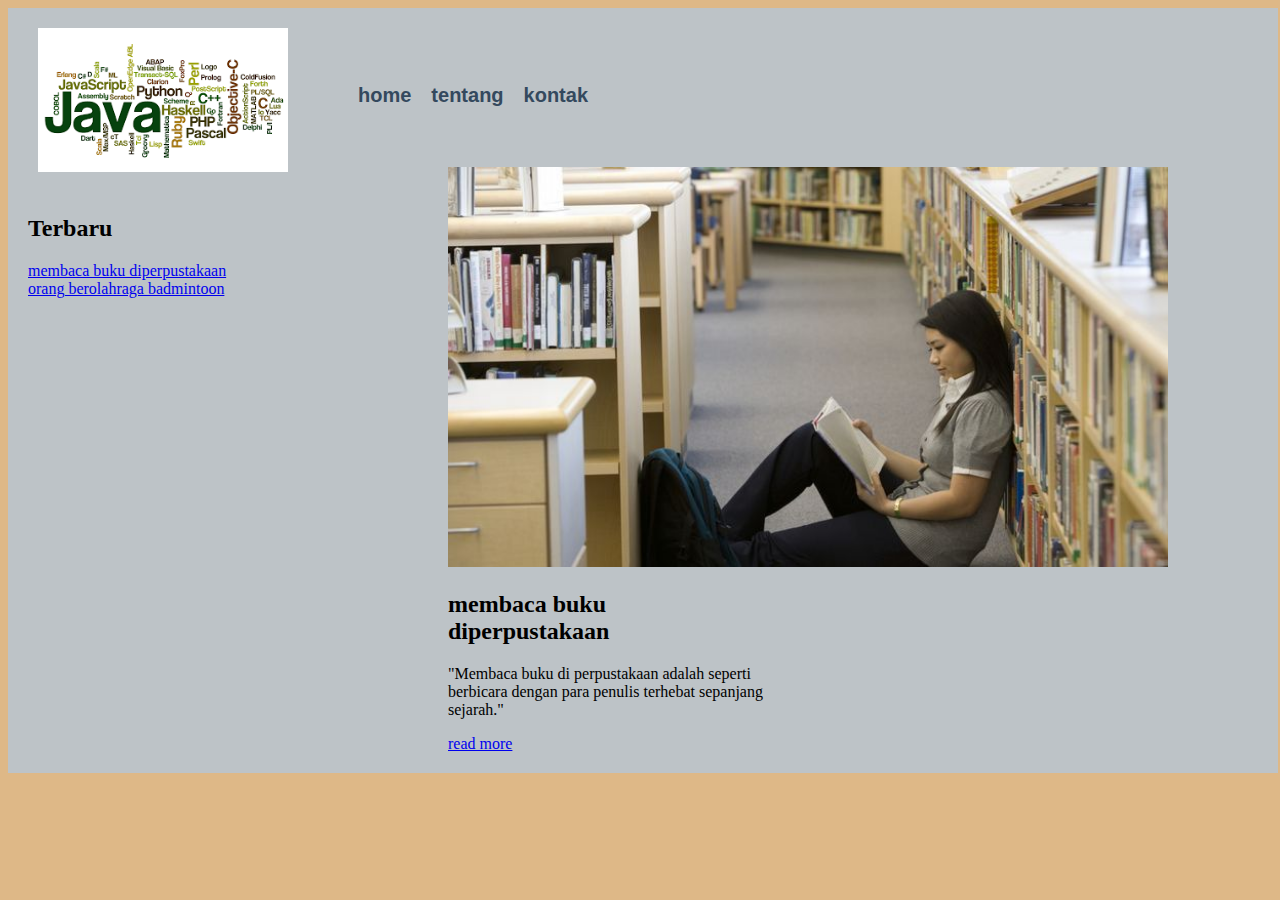
==== hello.html/index.html @ bd2bac50 "membuat artikel blog single" ====
<!DOCTYPE html>
<html lang="en">
<head>
    <meta charset="UTF-8">
    <meta name="viewport" content="width=device-width, initial-scale=1.0">
    <title> wrapper dan container</title>
    <link rel="stylesheet" href="asset/style.css">
</head>
<body> 
    <div id="header" class="wrapper">
        <div class="container">
            <div id="logo">
                <img src="asset/img/logo.png" alt="logo">
            </div>

            <div id="menu">
                <ul>
                    <li><a href="index.html">home</a></li>
                    <li><a href="tentang.html">tentang</a></li>
                    <li><a href="kontak.html">kontak</a></li>
                </ul>

                <div class="clear"></div>
            </div>
            <div class="blog-single">
                <div class="image-box">
                    <img src="asset/img/mambaca.jpg" alt="membaca">

                </div>
                <div class="text-box">
                    <h2>membaca buku diperpustakaan</h2>
                    <p>
                        "Membaca buku di perpustakaan adalah seperti berbicara dengan para penulis terhebat sepanjang sejarah."
                    </p>
                    <a href="#">read more</a>
                </div>
            </div>
        </div>
    </div>
    <div class="wrapper">
        <div class="container">
            <div class="sidebar">
                <div class="recent-article">
                    <h2>Terbaru</h2>
                    <ul>
                        <li><a href="#">membaca buku diperpustakaan</a></li>
                        <li><a href="#">orang berolahraga badmintoon</a></li>
                    </ul>
                </div>
            </div>
            <div class="content">
            </div>
            <div class="clear"></div>
        </div>
    </div>
</body>
</html>
---- hello.html/asset/style.css ----
body {
    background-color: burlywood;
}
.wrapper {

}
.container {
    width: 1250px;
    margin: auto;
    padding-right: 10px;
    padding-left: 10px;

    background-color: #bdc3c7;
}
.sidebar {
    width: 400px;
    height: 550px;
    float: left;
}
.content {
    width: 800px;
    float:right ;
}
.clear {
    clear: both;
}
#logo {
    float: left;
    width: 200px;
    height: auto;
    padding: 20px;
}
#logo img {
    max-width: 250px;
    height: auto;
}
#menu {
    padding-top: 60px;
    padding-bottom: 60px;
    float: right;
    width: 960px;
}
#menu li {
    float: left;
    list-style: none;
    margin-left: 10px;
    margin-right: 10px;
}
#menu li a {
    font-family: Verdana, Geneva, Tahoma, sans-serif;
    color: #34495e;
    font-size: 20px;
    font-weight: bold;
    text-decoration: none;
}
.blog-single{
    float: right;
    max-width: 320px;
    margin-right: 500px;
    margin-left: 10px;
    margin-bottom: 20px;
}
.blog-single img {
    width: 720px;
    height: 400px;
    object-fit: cover;
}
.recent-article {
    padding-left: 10px;
    padding-right: 10px;
}
.recent-article ul {
    padding:0;
    margin: 0;
    list-style: none;
}
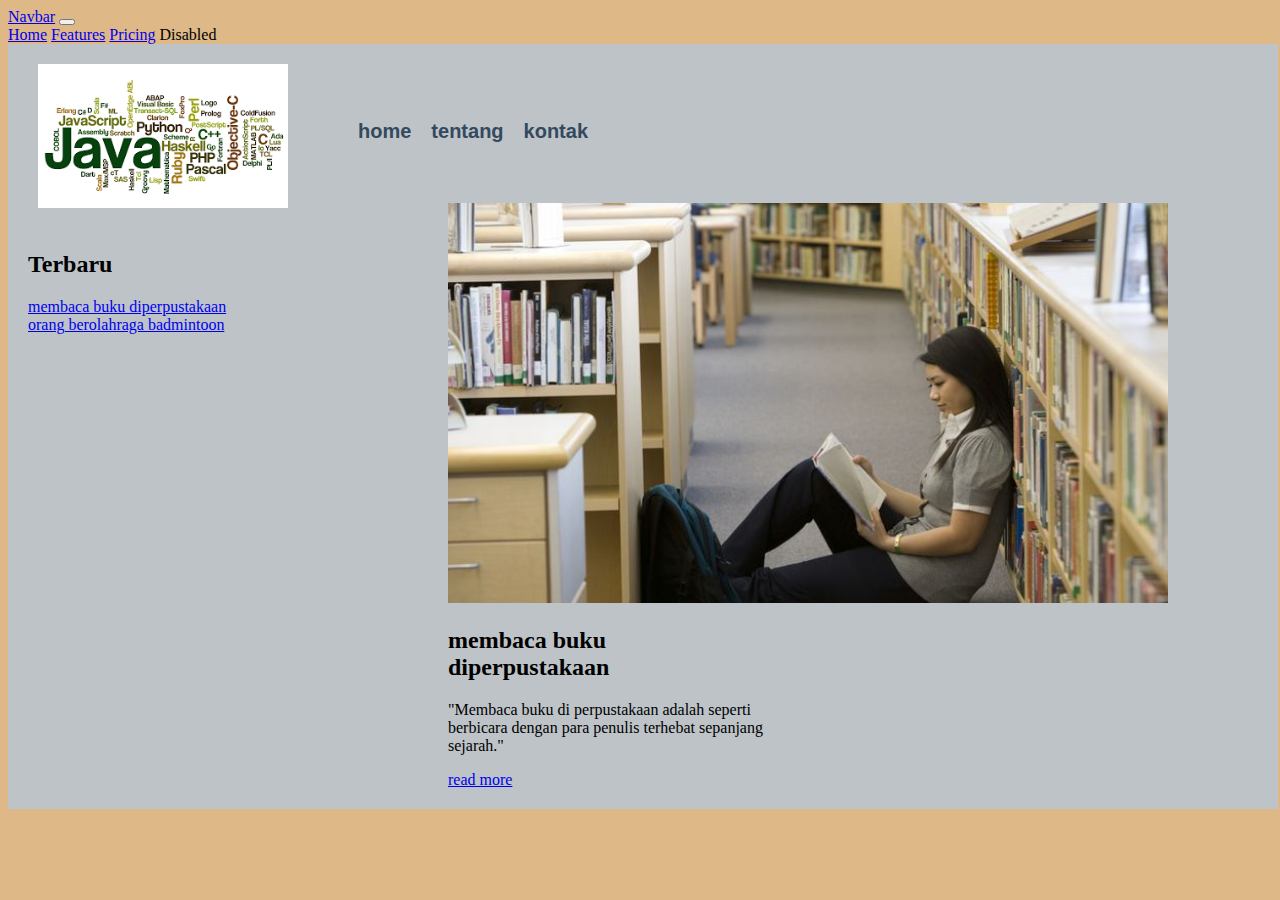
==== commit a7c7a92b: "menambahakan novbar" ====
--- a/hello.html/index.html
+++ b/hello.html/index.html
@@ -5,8 +5,26 @@
     <meta name="viewport" content="width=device-width, initial-scale=1.0">
     <title> wrapper dan container</title>
     <link rel="stylesheet" href="asset/style.css">
+    <link href="https://cdn.jsdelivr.net/npm/bootstrap@5.3.2/dist/css/bootstrap.min.css" rel="stylesheet" integrity="sha384-T3c6CoIi6uLrA9TneNEoa7RxnatzjcDSCmG1MXxSR1GAsXEV/Dwwykc2MPK8M2HN" crossorigin="anonymous">
+    <script src="https://cdn.jsdelivr.net/npm/bootstrap@5.3.2/dist/js/bootstrap.bundle.min.js" integrity="sha384-C6RzsynM9kWDrMNeT87bh95OGNyZPhcTNXj1NW7RuBCsyN/o0jlpcV8Qyq46cDfL" crossorigin="anonymous"></script>
 </head>
 <body> 
+    <nav class="navbar navbar-expand-lg bg-body-tertiary">
+        <div class="container-fluid">
+          <a class="navbar-brand" href="#">Navbar</a>
+          <button class="navbar-toggler" type="button" data-bs-toggle="collapse" data-bs-target="#navbarNavAltMarkup" aria-controls="navbarNavAltMarkup" aria-expanded="false" aria-label="Toggle navigation">
+            <span class="navbar-toggler-icon"></span>
+          </button>
+          <div class="collapse navbar-collapse" id="navbarNavAltMarkup">
+            <div class="navbar-nav">
+              <a class="nav-link active" aria-current="page" href="#">Home</a>
+              <a class="nav-link" href="#">Features</a>
+              <a class="nav-link" href="#">Pricing</a>
+              <a class="nav-link disabled" aria-disabled="true">Disabled</a>
+            </div>
+          </div>
+        </div>
+    </nav>
     <div id="header" class="wrapper">
         <div class="container">
             <div id="logo">
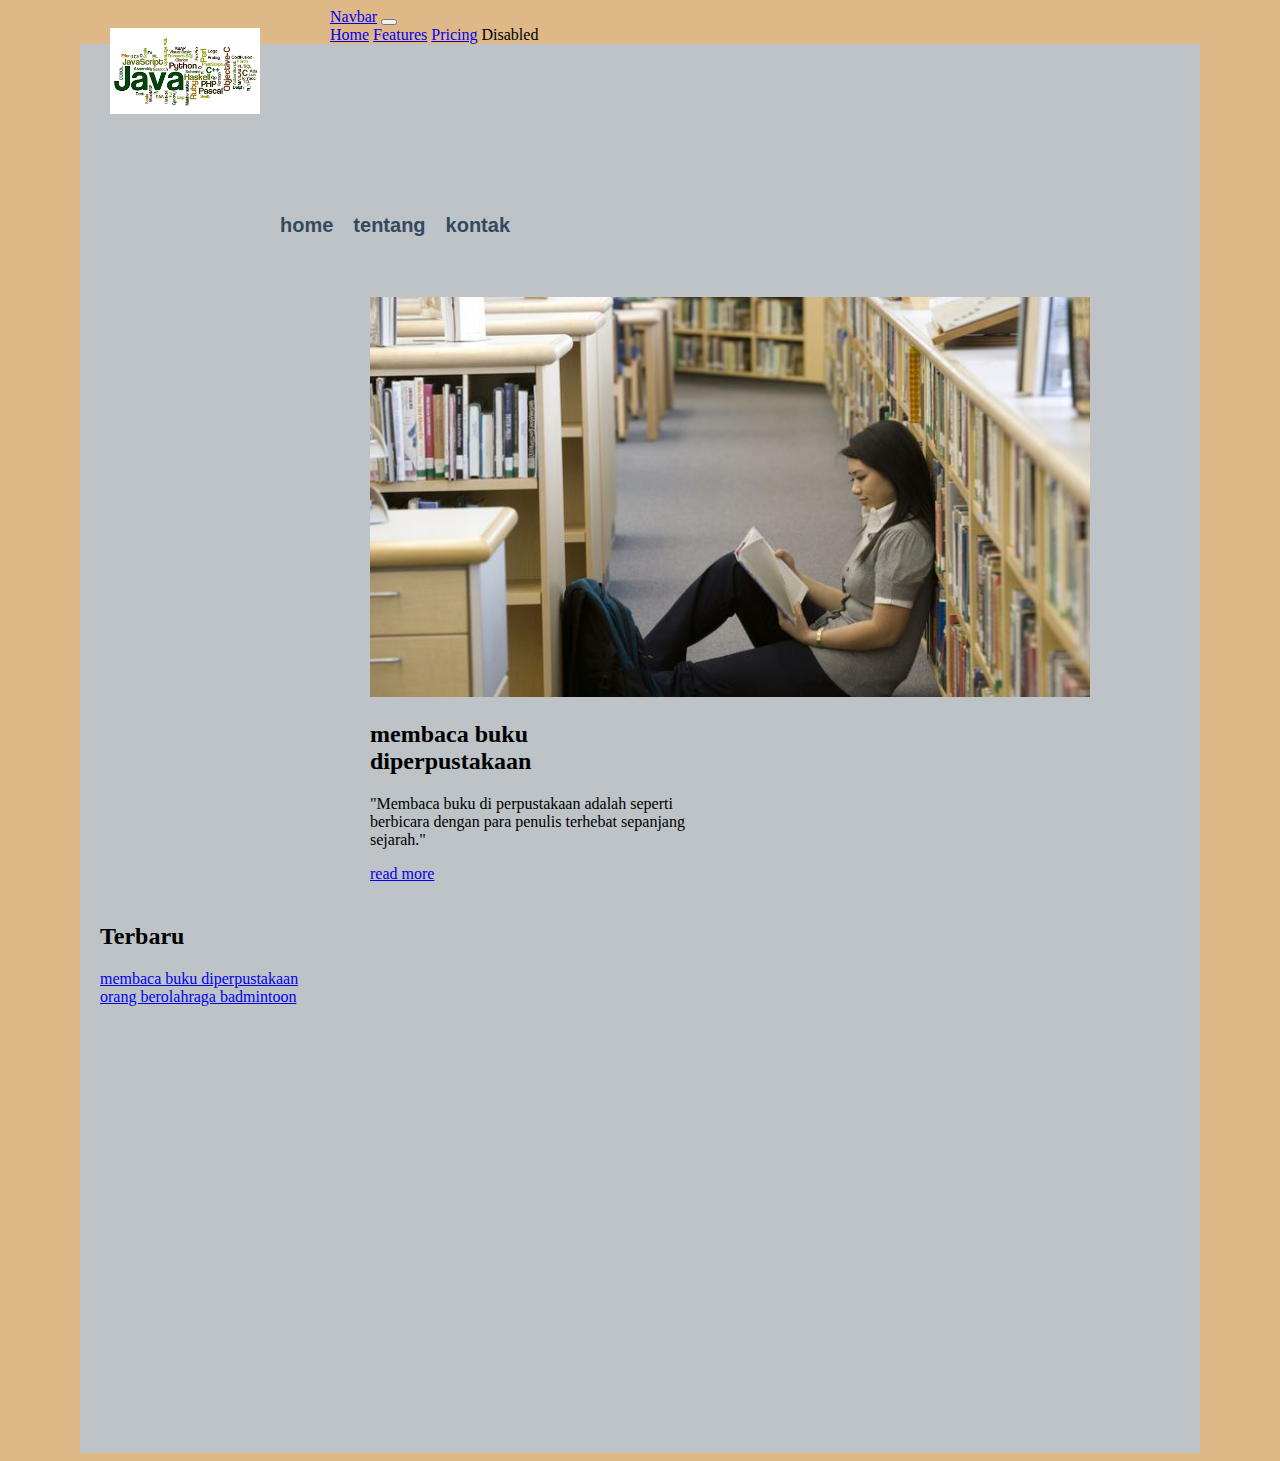
==== commit 7abb0607: "update menu novbar" ====
--- a/hello.html/index.html
+++ b/hello.html/index.html
@@ -8,23 +8,7 @@
     <link href="https://cdn.jsdelivr.net/npm/bootstrap@5.3.2/dist/css/bootstrap.min.css" rel="stylesheet" integrity="sha384-T3c6CoIi6uLrA9TneNEoa7RxnatzjcDSCmG1MXxSR1GAsXEV/Dwwykc2MPK8M2HN" crossorigin="anonymous">
     <script src="https://cdn.jsdelivr.net/npm/bootstrap@5.3.2/dist/js/bootstrap.bundle.min.js" integrity="sha384-C6RzsynM9kWDrMNeT87bh95OGNyZPhcTNXj1NW7RuBCsyN/o0jlpcV8Qyq46cDfL" crossorigin="anonymous"></script>
 </head>
-<body> 
-    <nav class="navbar navbar-expand-lg bg-body-tertiary">
-        <div class="container-fluid">
-          <a class="navbar-brand" href="#">Navbar</a>
-          <button class="navbar-toggler" type="button" data-bs-toggle="collapse" data-bs-target="#navbarNavAltMarkup" aria-controls="navbarNavAltMarkup" aria-expanded="false" aria-label="Toggle navigation">
-            <span class="navbar-toggler-icon"></span>
-          </button>
-          <div class="collapse navbar-collapse" id="navbarNavAltMarkup">
-            <div class="navbar-nav">
-              <a class="nav-link active" aria-current="page" href="#">Home</a>
-              <a class="nav-link" href="#">Features</a>
-              <a class="nav-link" href="#">Pricing</a>
-              <a class="nav-link disabled" aria-disabled="true">Disabled</a>
-            </div>
-          </div>
-        </div>
-    </nav>
+<body>
     <div id="header" class="wrapper">
         <div class="container">
             <div id="logo">
@@ -54,7 +38,24 @@
                 </div>
             </div>
         </div>
-    </div>
+    </div> 
+    <nav class="navbar navbar-expand-lg bg-body-tertiary">
+        <div class="container-fluid">
+          <a class="navbar-brand" href="#">Navbar</a>
+          <button class="navbar-toggler" type="button" data-bs-toggle="collapse" data-bs-target="#navbarNavAltMarkup" aria-controls="navbarNavAltMarkup" aria-expanded="false" aria-label="Toggle navigation">
+            <span class="navbar-toggler-icon"></span>
+          </button>
+          <div class="collapse navbar-collapse" id="navbarNavAltMarkup">
+            <div class="navbar-nav">
+              <a class="nav-link active" aria-current="page" href="#">Home</a>
+              <a class="nav-link" href="#">Features</a>
+              <a class="nav-link" href="#">Pricing</a>
+              <a class="nav-link disabled" aria-disabled="true">Disabled</a>
+            </div>
+          </div>
+        </div>
+    </nav>
+
     <div class="wrapper">
         <div class="container">
             <div class="sidebar">
--- a/hello.html/asset/style.css
+++ b/hello.html/asset/style.css
@@ -5,7 +5,7 @@
 
 }
 .container {
-    width: 1250px;
+    width: 1100px;
     margin: auto;
     padding-right: 10px;
     padding-left: 10px;
@@ -31,7 +31,7 @@
     padding: 20px;
 }
 #logo img {
-    max-width: 250px;
+    max-width: 150px;
     height: auto;
 }
 #menu {
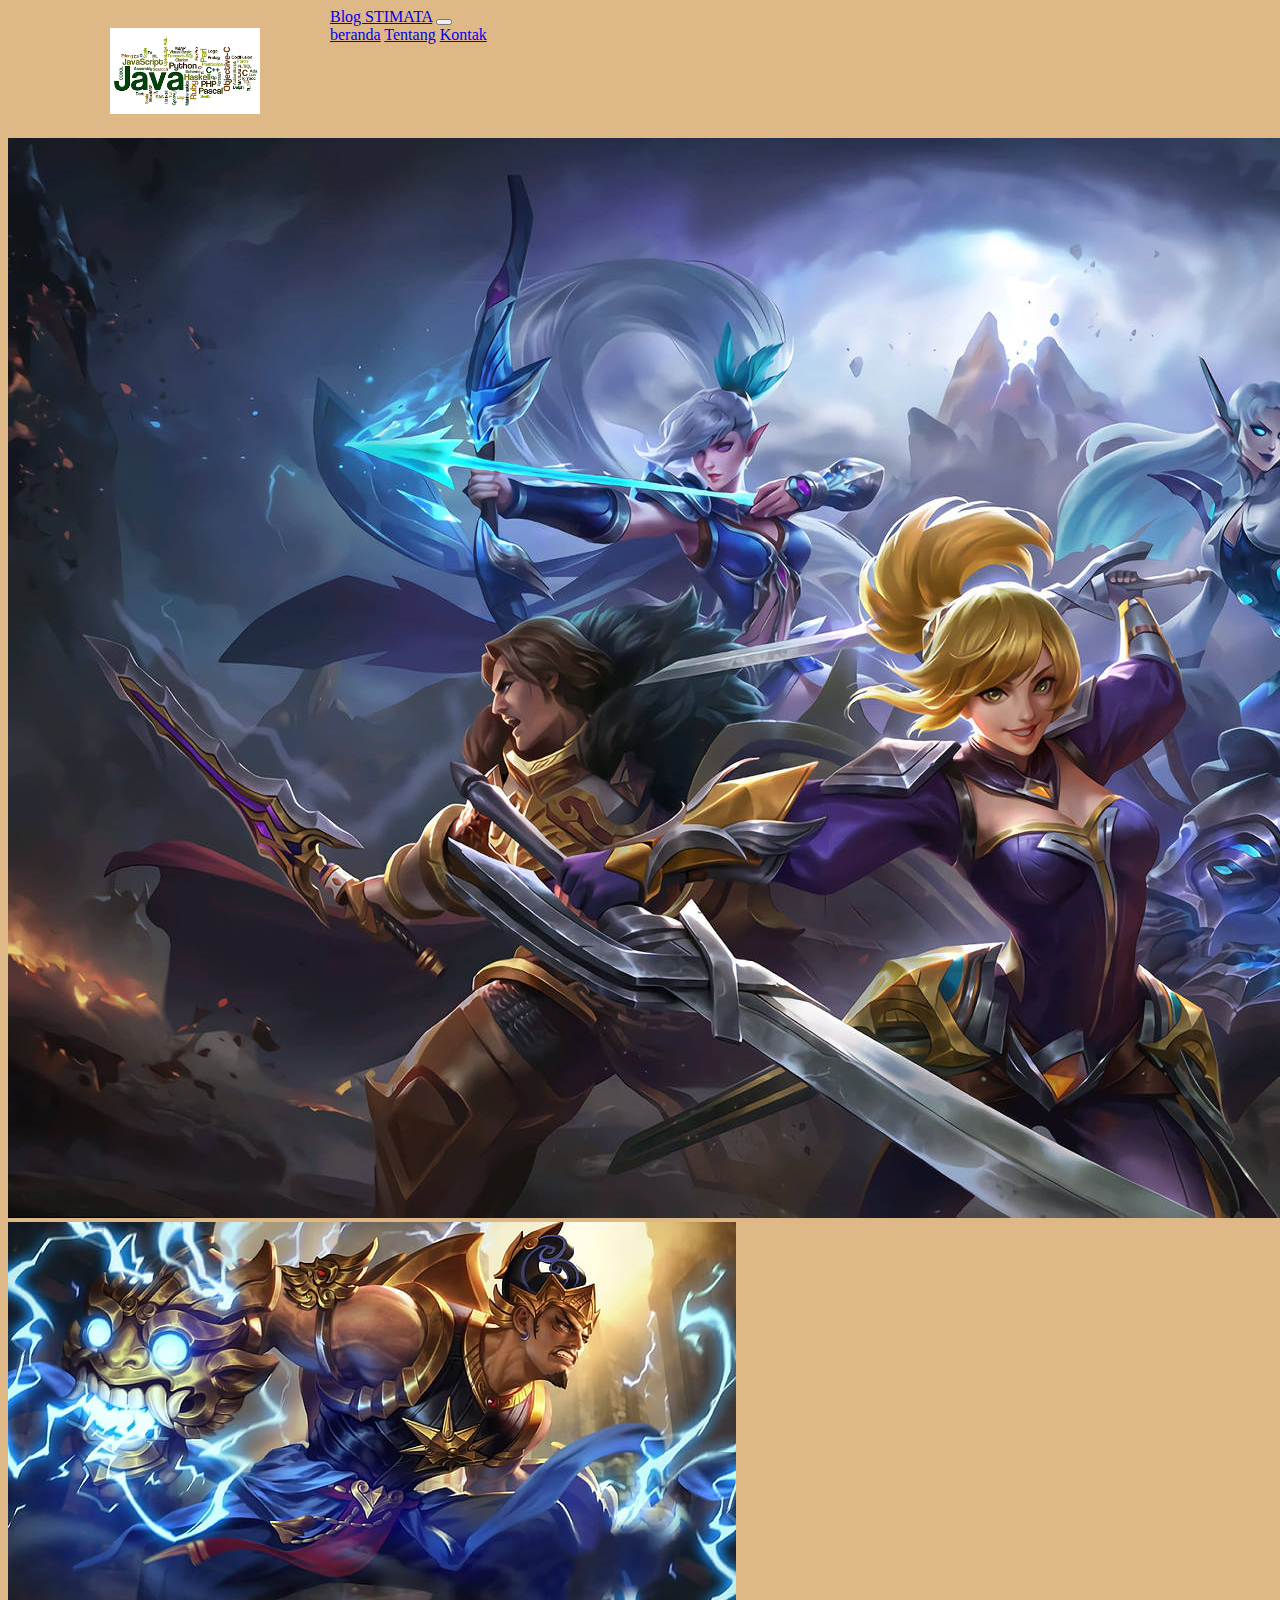
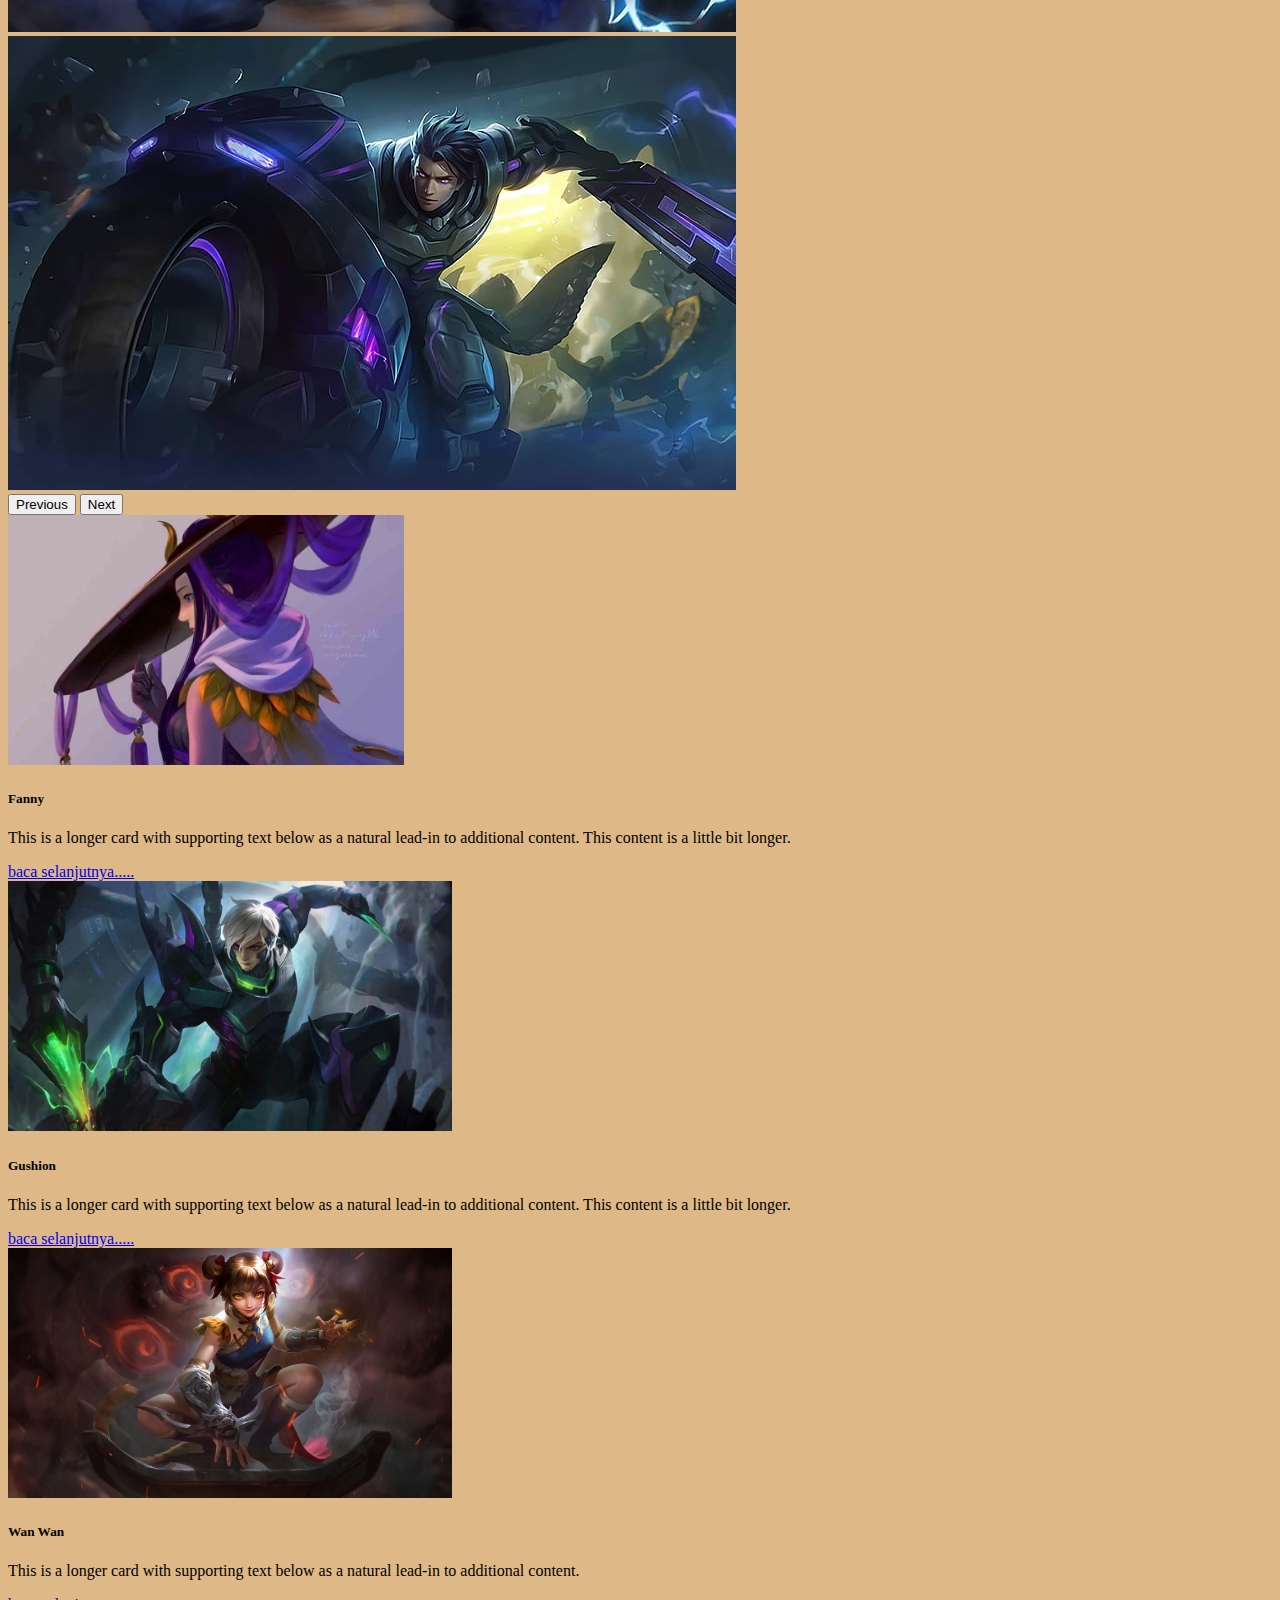
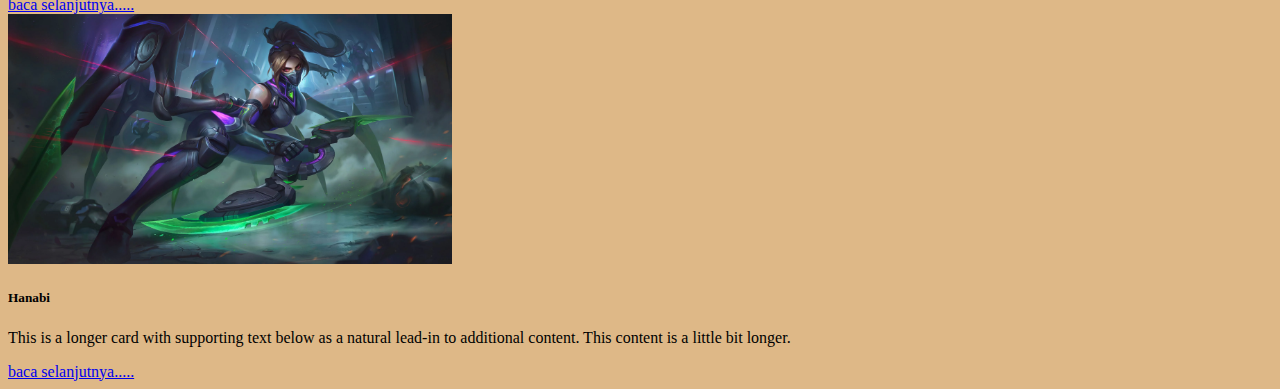
==== commit 6bccdd6b: "tambah corusel and card" ====
--- a/hello.html/index.html
+++ b/hello.html/index.html
@@ -15,7 +15,7 @@
                 <img src="asset/img/logo.png" alt="logo">
             </div>
 
-            <div id="menu">
+            <!-- <div id="menu">
                 <ul>
                     <li><a href="index.html">home</a></li>
                     <li><a href="tentang.html">tentang</a></li>
@@ -36,27 +36,95 @@
                     </p>
                     <a href="#">read more</a>
                 </div>
-            </div>
+            </div> -->
         </div>
     </div> 
     <nav class="navbar navbar-expand-lg bg-body-tertiary">
         <div class="container-fluid">
-          <a class="navbar-brand" href="#">Navbar</a>
+          <a class="navbar-brand" href="#">Blog STIMATA</a>
           <button class="navbar-toggler" type="button" data-bs-toggle="collapse" data-bs-target="#navbarNavAltMarkup" aria-controls="navbarNavAltMarkup" aria-expanded="false" aria-label="Toggle navigation">
             <span class="navbar-toggler-icon"></span>
           </button>
           <div class="collapse navbar-collapse" id="navbarNavAltMarkup">
             <div class="navbar-nav">
-              <a class="nav-link active" aria-current="page" href="#">Home</a>
-              <a class="nav-link" href="#">Features</a>
-              <a class="nav-link" href="#">Pricing</a>
-              <a class="nav-link disabled" aria-disabled="true">Disabled</a>
+              <a class="nav-link active" aria-current="page" href="index.html">beranda</a>
+              <a class="nav-link" href="tentang.html">Tentang</a>
+              <a class="nav-link" href="kontak.html">Kontak</a>
             </div>
           </div>
         </div>
     </nav>
 
-    <div class="wrapper">
+    <div id="carouselExample" class="carousel slide">
+        <div class="carousel-inner">
+          <div class="carousel-item active">
+            <img src="asset/img/gambar4.jpg" class="d-block w-100" alt="...">
+          </div>
+          <div class="carousel-item">
+            <img src="asset/img/gambar 5.jpg" class="d-block w-100" alt="...">
+          </div>
+          <div class="carousel-item">
+            <img src="asset/img/gambar6.jpg" class="d-block w-100" alt="...">
+          </div>
+        </div>
+        <button class="carousel-control-prev" type="button" data-bs-target="#carouselExample" data-bs-slide="prev">
+          <span class="carousel-control-prev-icon" aria-hidden="true"></span>
+          <span class="visually-hidden">Previous</span>
+        </button>
+        <button class="carousel-control-next" type="button" data-bs-target="#carouselExample" data-bs-slide="next">
+          <span class="carousel-control-next-icon" aria-hidden="true"></span>
+          <span class="visually-hidden">Next</span>
+        </button>
+    </div>
+    <div class="mt-5">
+
+    </div>
+    <div class="row row-cols-1 row-cols-md-3 g-4">
+        <div class="col">
+          <div class="card">
+            <img src="asset/img/Fanny.jpg" class="card-img-top" alt="fanny" height="250">
+            <div class="card-body">
+              <h5 class="card-title">Fanny</h5>
+              <p class="card-text">This is a longer card with supporting text below as a natural lead-in to additional content. 
+                This content is a little bit longer.</p>
+                <a href="#">baca selanjutnya.....</a>
+            </div>
+          </div>
+        </div>
+        <div class="col">
+          <div class="card">
+            <img src="asset/img/gambar7.jpg" class="card-img-top" alt="gushion" height="250">
+            <div class="card-body">
+              <h5 class="card-title">Gushion</h5>
+              <p class="card-text">This is a longer card with supporting text below as a natural lead-in to additional content. 
+                This content is a little bit longer.</p>
+                <a href="#">baca selanjutnya.....</a>
+            </div>
+          </div>
+        </div>
+        <div class="col">
+          <div class="card">
+            <img src="asset/img/gambar9" class="card-img-top" alt="wan wan" height="250">
+            <div class="card-body">
+              <h5 class="card-title">Wan Wan</h5>
+              <p class="card-text">This is a longer card with supporting text below as a natural lead-in to additional content.</p>
+              <a href="#">baca selanjutnya.....</a>
+            </div>
+          </div>
+        </div>
+        <div class="col">
+          <div class="card">
+            <img src="asset/img/gambar8" class="card-img-top" alt="hanabi" height="250">
+            <div class="card-body">
+              <h5 class="card-title">Hanabi</h5>
+              <p class="card-text">This is a longer card with supporting text below as a natural lead-in to additional content. 
+                This content is a little bit longer.</p>
+                <a href="#">baca selanjutnya.....</a>
+            </div>
+          </div>
+        </div>
+      </div>
+    <!-- <div class="wrapper">
         <div class="container">
             <div class="sidebar">
                 <div class="recent-article">
@@ -71,6 +139,6 @@
             </div>
             <div class="clear"></div>
         </div>
-    </div>
+    </div> -->
 </body>
 </html>--- a/hello.html/asset/style.css
+++ b/hello.html/asset/style.css
@@ -10,7 +10,7 @@
     padding-right: 10px;
     padding-left: 10px;
 
-    background-color: #bdc3c7;
+    background-color:white;
 }
 .sidebar {
     width: 400px;
@@ -48,7 +48,7 @@
 }
 #menu li a {
     font-family: Verdana, Geneva, Tahoma, sans-serif;
-    color: #34495e;
+    color: #f6f7f8;
     font-size: 20px;
     font-weight: bold;
     text-decoration: none;
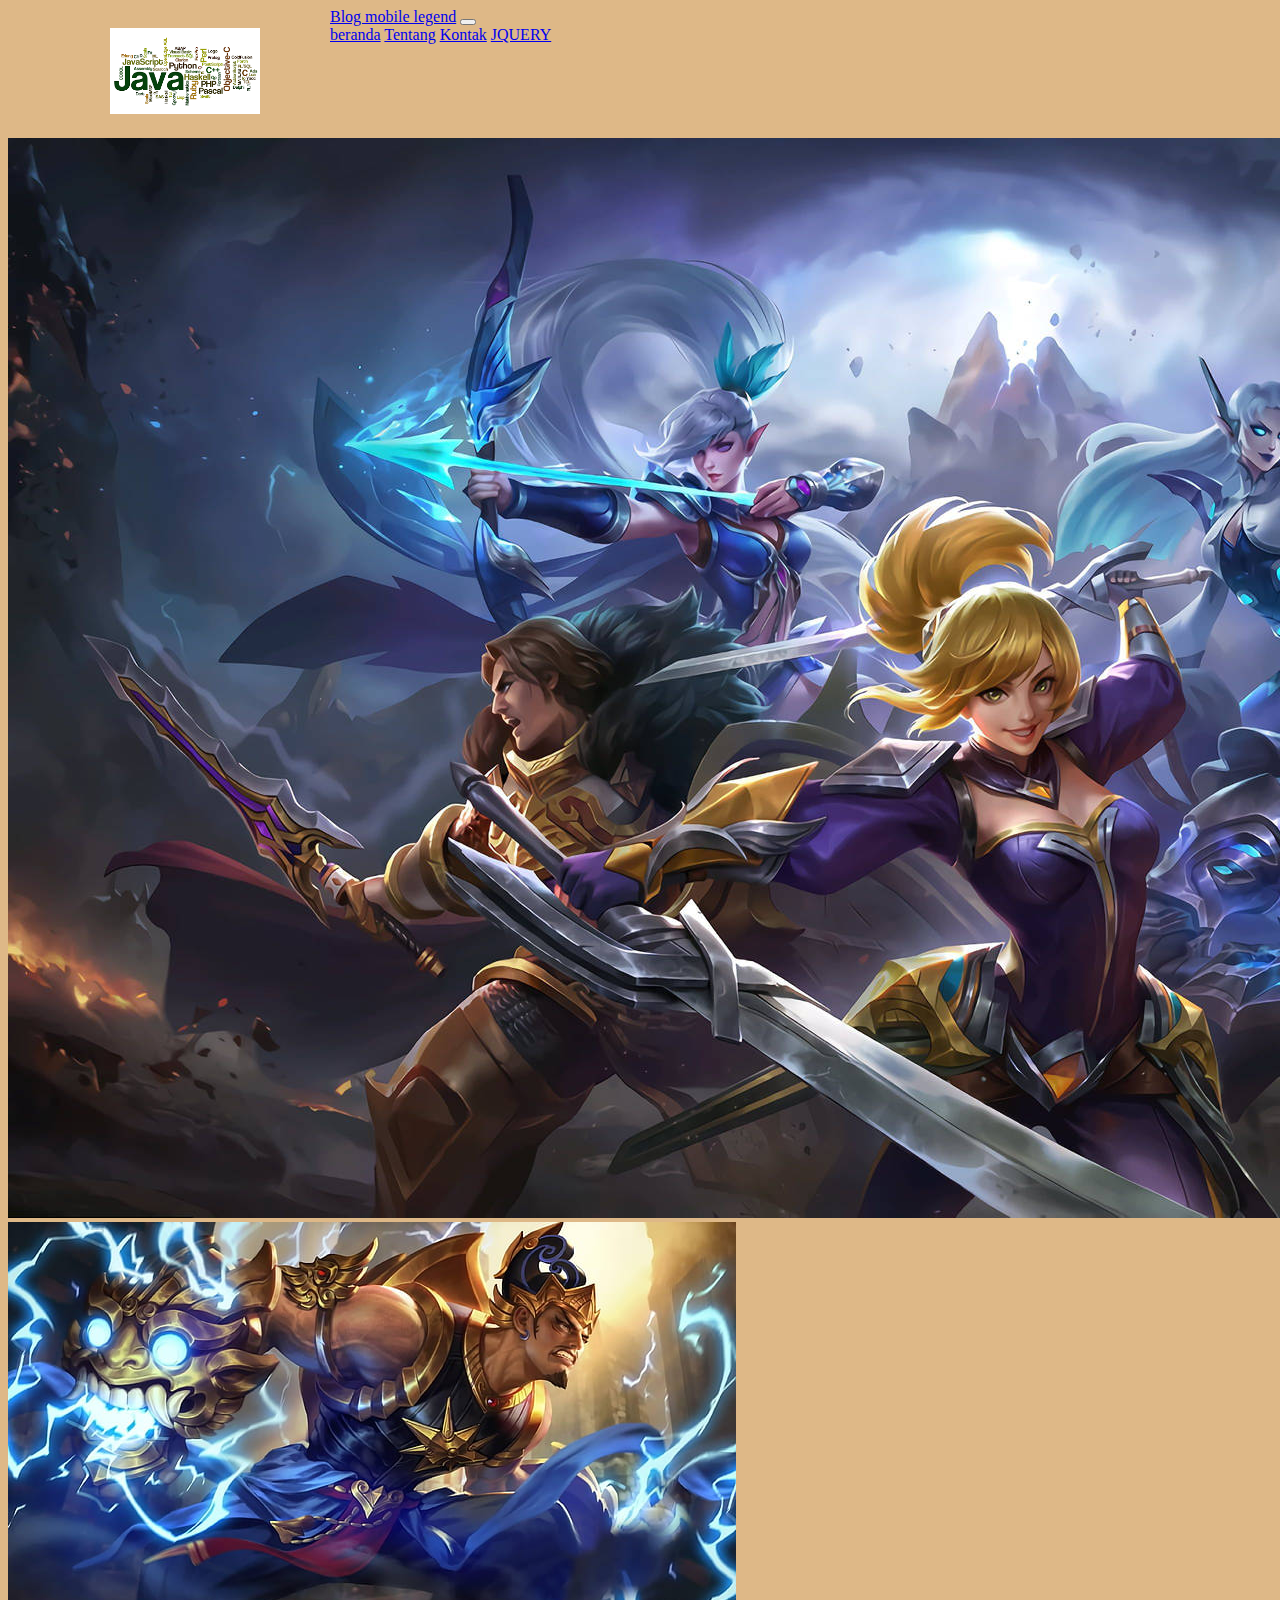
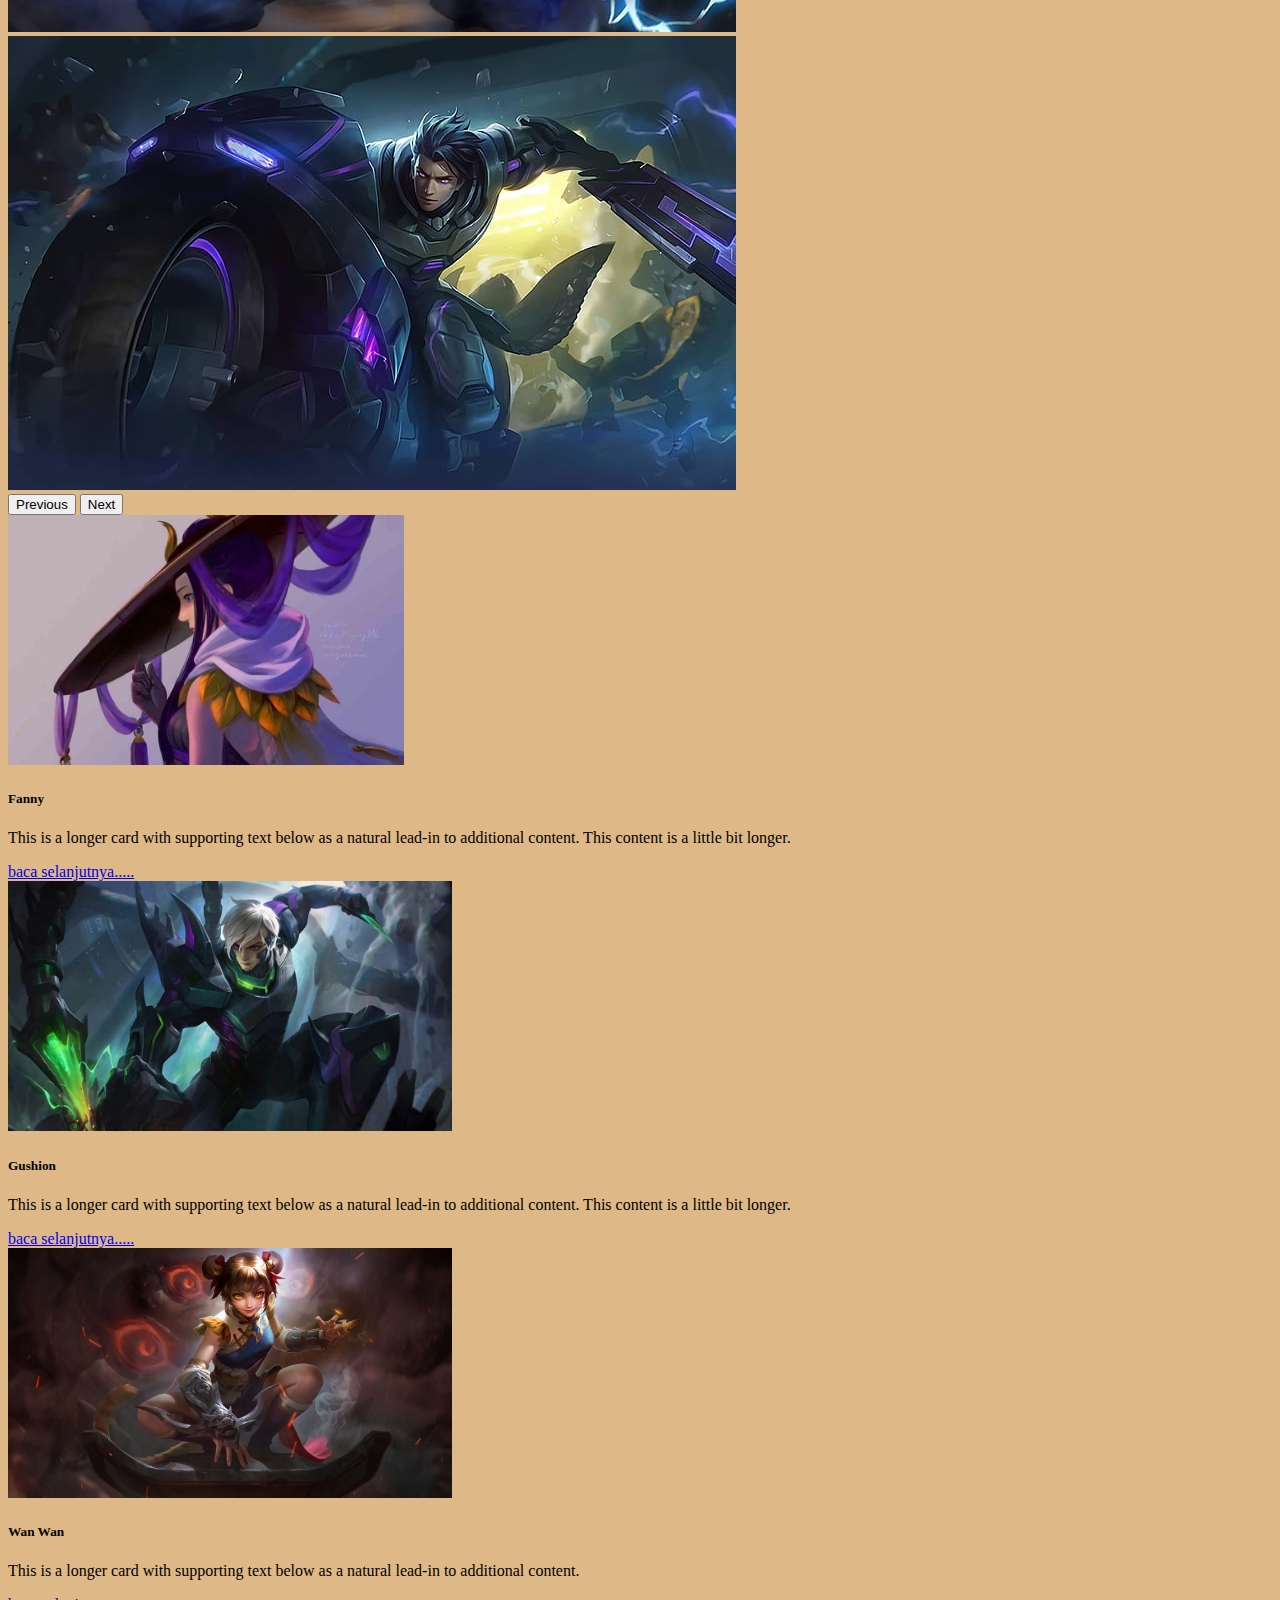
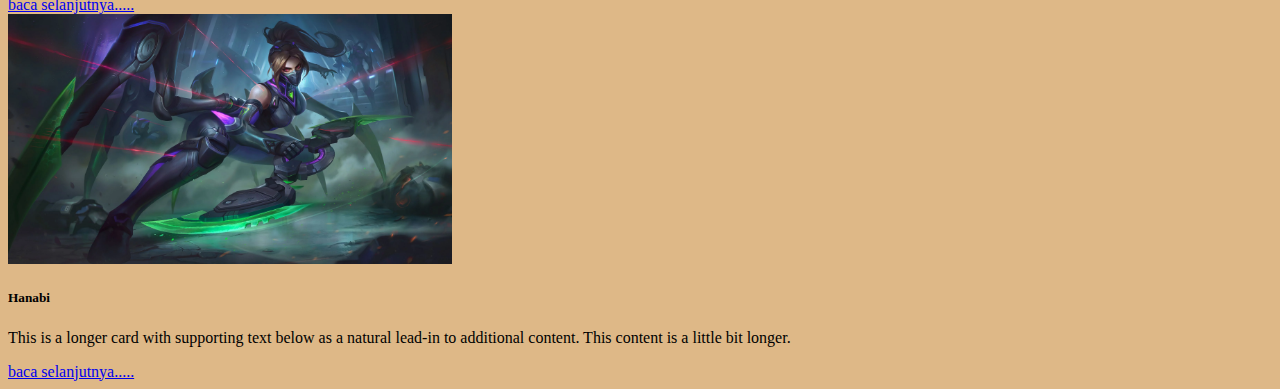
==== commit 33c1bd38: "latihan jquery" ====
--- a/hello.html/index.html
+++ b/hello.html/index.html
@@ -7,6 +7,8 @@
     <link rel="stylesheet" href="asset/style.css">
     <link href="https://cdn.jsdelivr.net/npm/bootstrap@5.3.2/dist/css/bootstrap.min.css" rel="stylesheet" integrity="sha384-T3c6CoIi6uLrA9TneNEoa7RxnatzjcDSCmG1MXxSR1GAsXEV/Dwwykc2MPK8M2HN" crossorigin="anonymous">
     <script src="https://cdn.jsdelivr.net/npm/bootstrap@5.3.2/dist/js/bootstrap.bundle.min.js" integrity="sha384-C6RzsynM9kWDrMNeT87bh95OGNyZPhcTNXj1NW7RuBCsyN/o0jlpcV8Qyq46cDfL" crossorigin="anonymous"></script>
+    <script src="https://ajax.googleapis.com/ajax/libs/jquery/3.5.1/jquery.min.js">
+    </script>
 </head>
 <body>
     <div id="header" class="wrapper">
@@ -41,7 +43,7 @@
     </div> 
     <nav class="navbar navbar-expand-lg bg-body-tertiary">
         <div class="container-fluid">
-          <a class="navbar-brand" href="#">Blog STIMATA</a>
+          <a class="navbar-brand" href="#">Blog mobile legend</a>
           <button class="navbar-toggler" type="button" data-bs-toggle="collapse" data-bs-target="#navbarNavAltMarkup" aria-controls="navbarNavAltMarkup" aria-expanded="false" aria-label="Toggle navigation">
             <span class="navbar-toggler-icon"></span>
           </button>
@@ -50,6 +52,7 @@
               <a class="nav-link active" aria-current="page" href="index.html">beranda</a>
               <a class="nav-link" href="tentang.html">Tentang</a>
               <a class="nav-link" href="kontak.html">Kontak</a>
+              <a class="nav-link" href="jquery.html">JQUERY</a>
             </div>
           </div>
         </div>
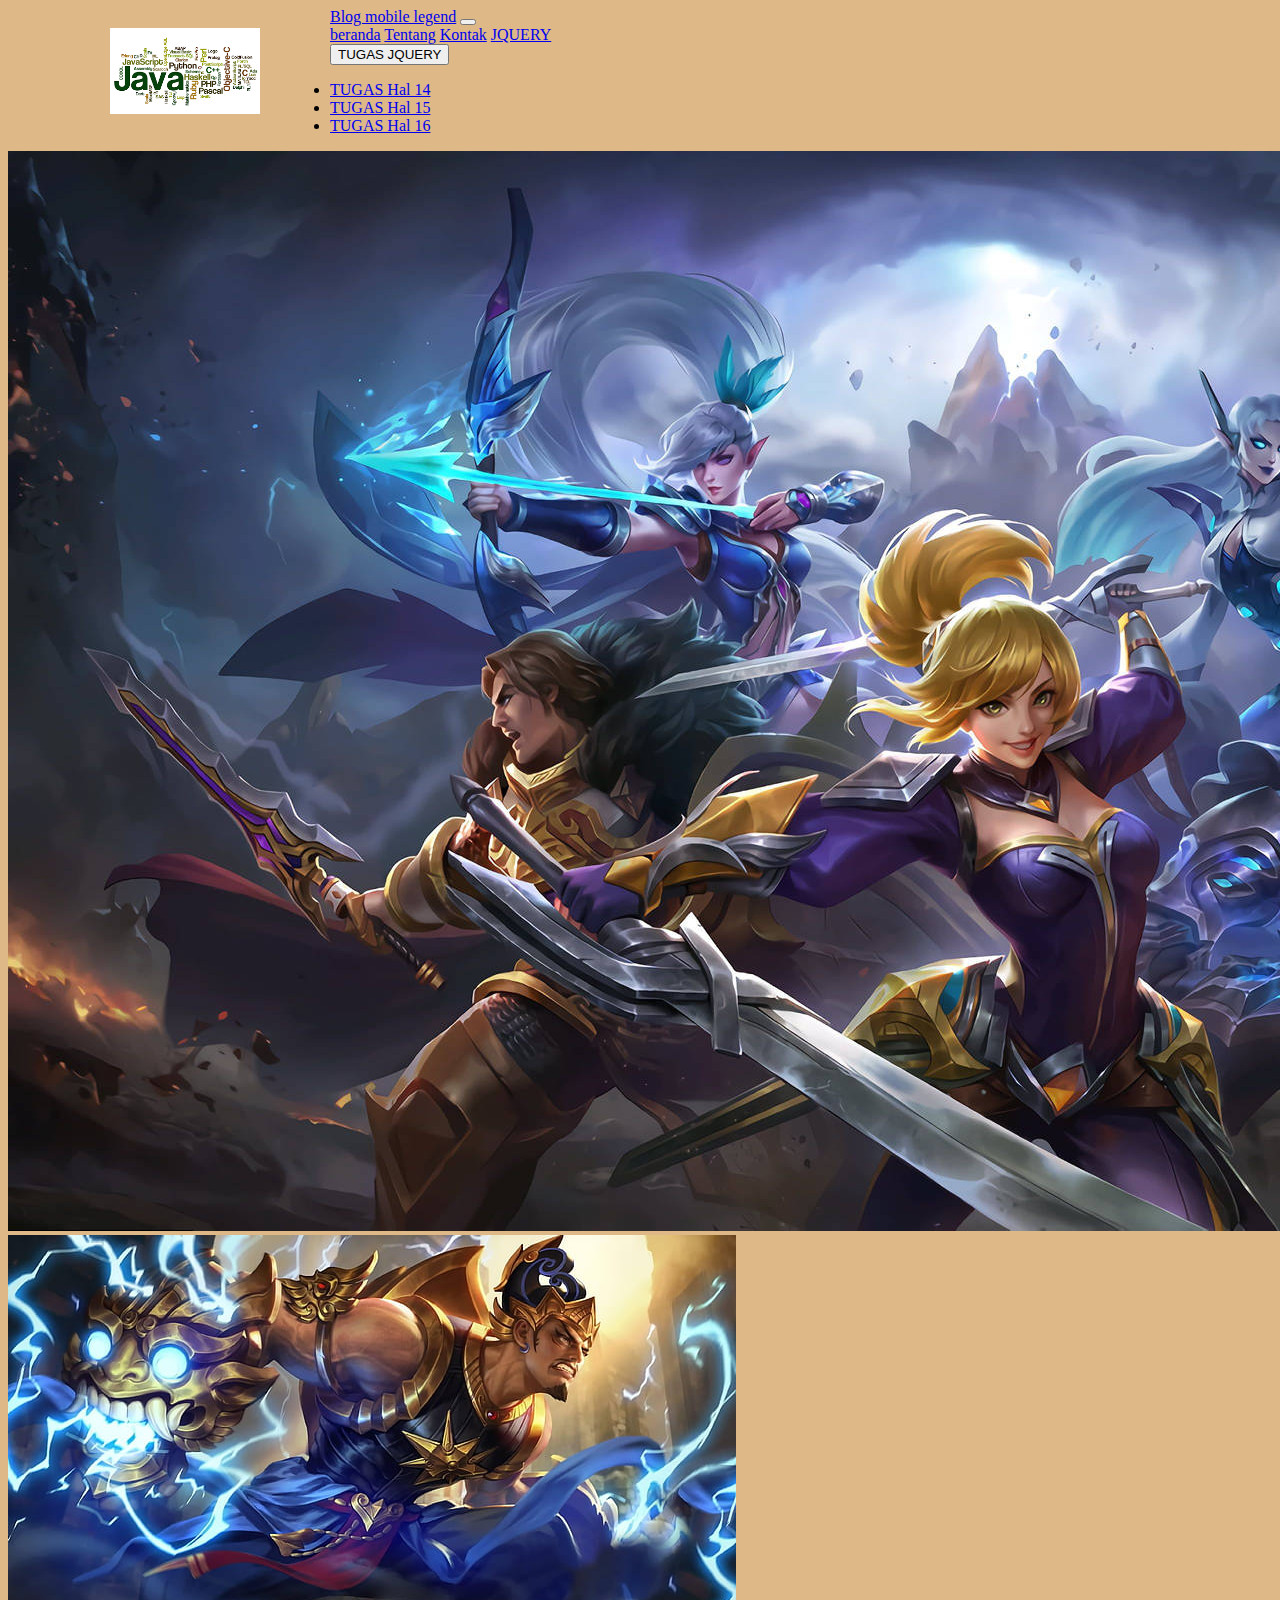
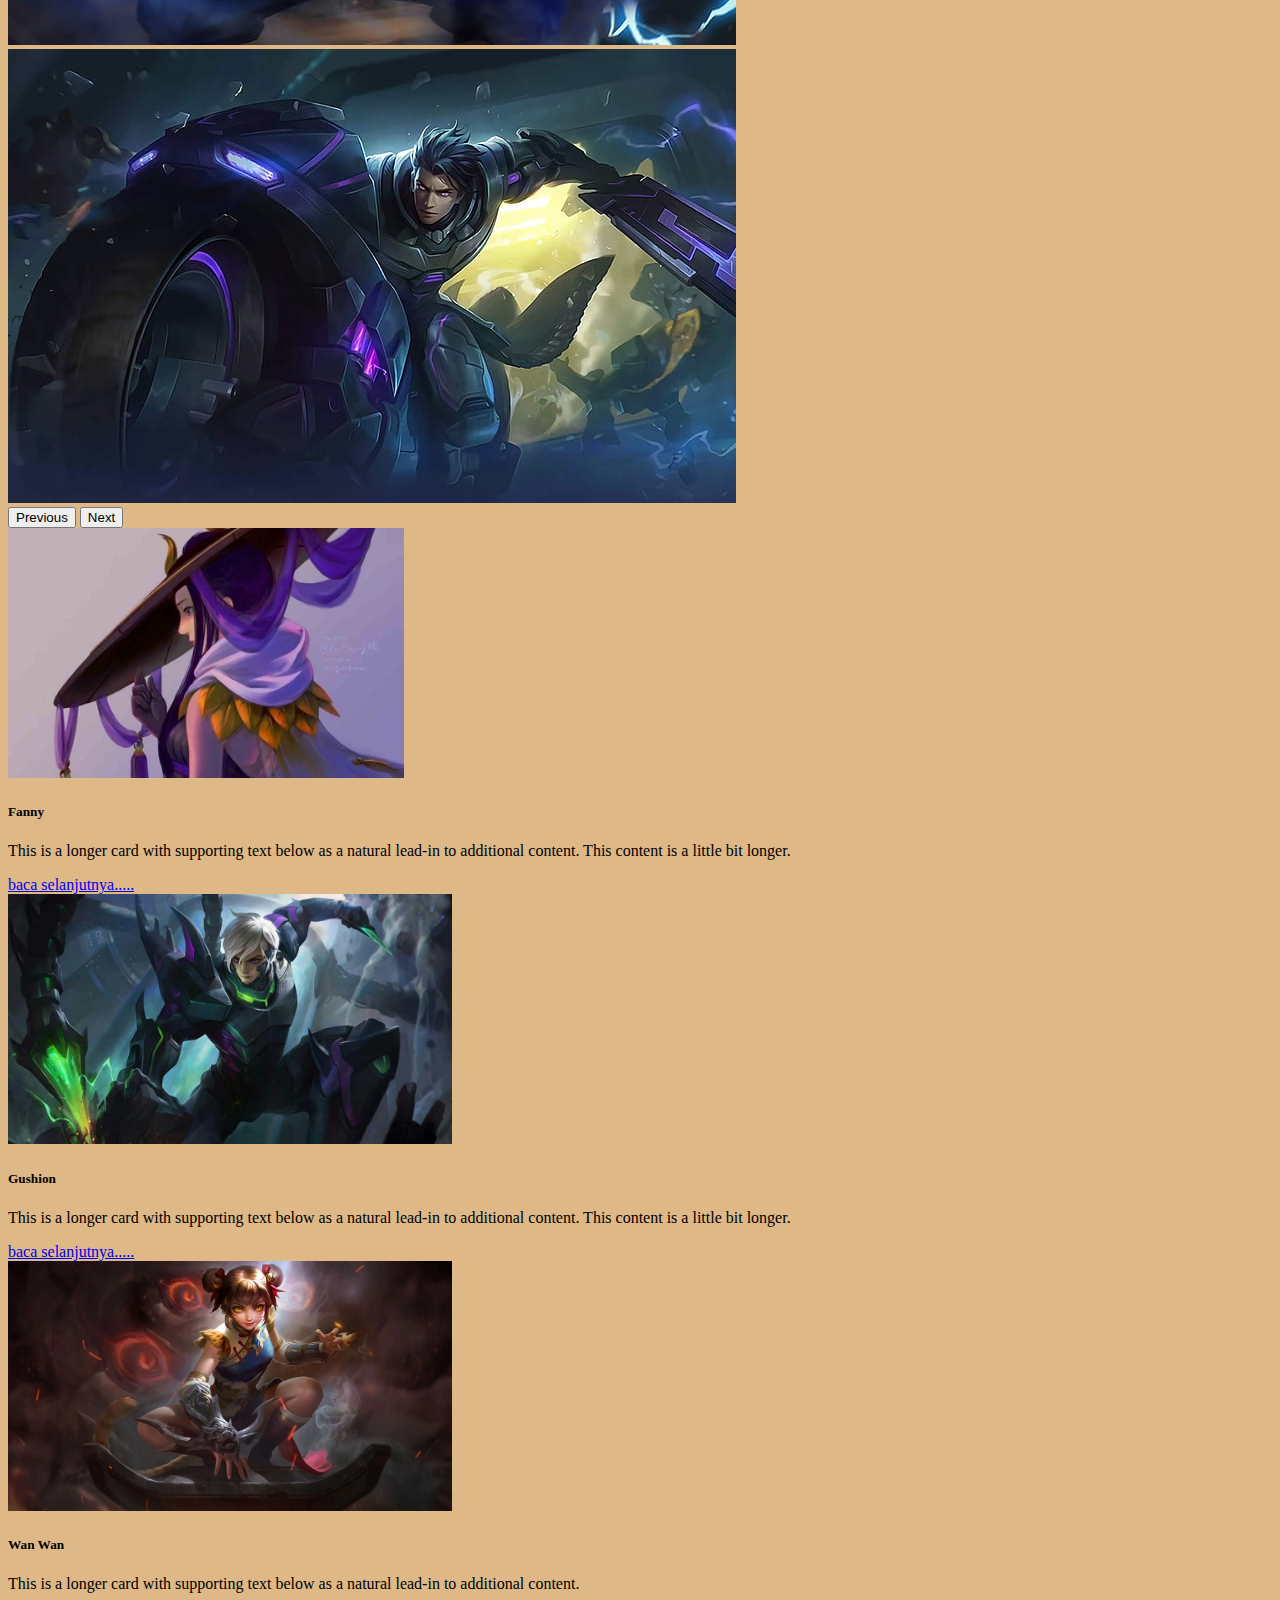
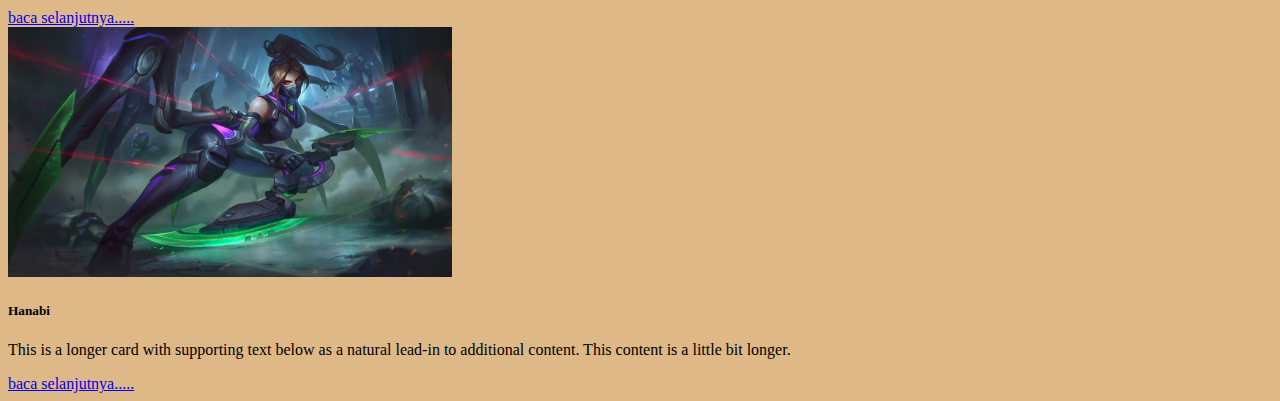
==== commit 2d9c9ae4: "menambahkan dropdown" ====
--- a/hello.html/index.html
+++ b/hello.html/index.html
@@ -54,6 +54,16 @@
               <a class="nav-link" href="kontak.html">Kontak</a>
               <a class="nav-link" href="jquery.html">JQUERY</a>
             </div>
+            <div class="dropdown">
+                <button class="btn btn-secondary dropdown-toggle" type="button" data-bs-toggle="dropdown" aria-expanded="false">
+                  TUGAS JQUERY
+                </button>
+                <ul class="dropdown-menu">
+                  <li><a class="dropdown-item" href="tugas 1.html">TUGAS Hal 14</a></li>
+                  <li><a class="dropdown-item" href="tugas 2.html">TUGAS Hal 15</a></li>
+                  <li><a class="dropdown-item" href="tugas 3.html">TUGAS Hal 16</a></li>
+                </ul>
+              </div>
           </div>
         </div>
     </nav>
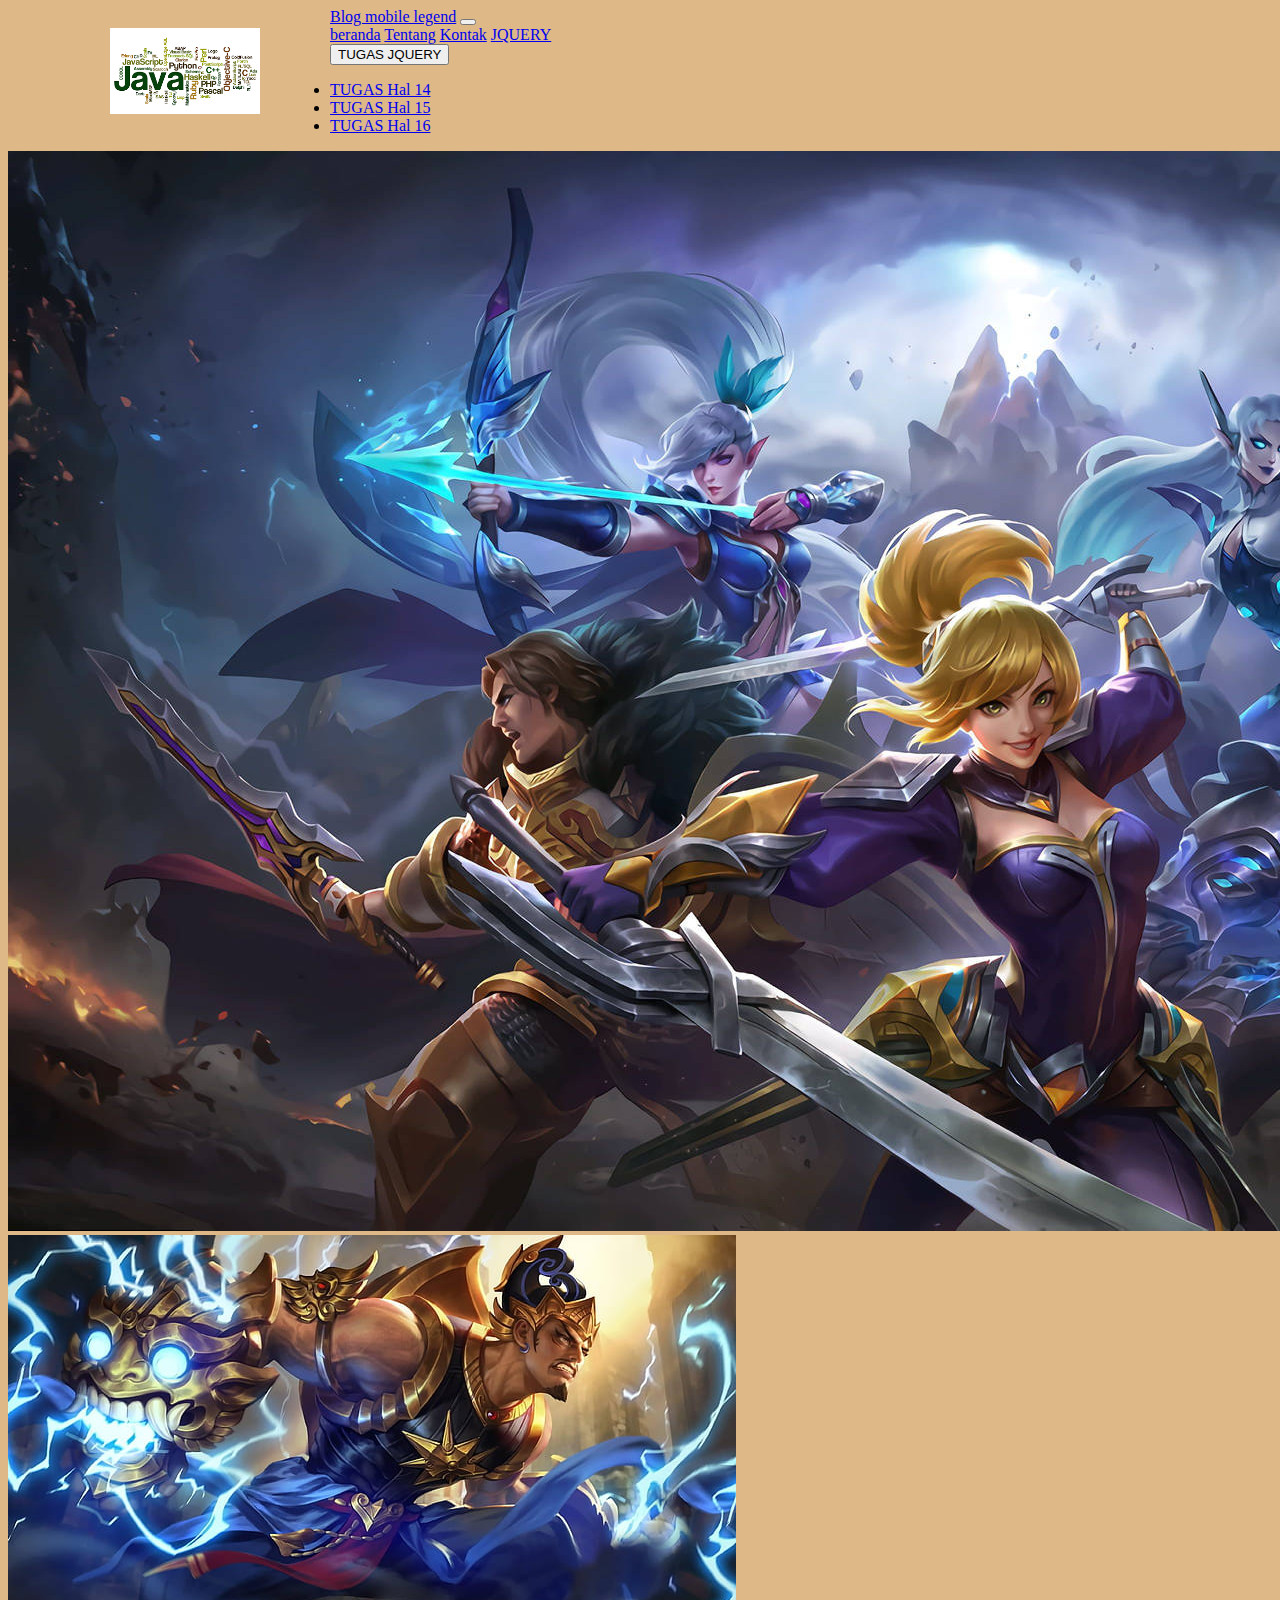
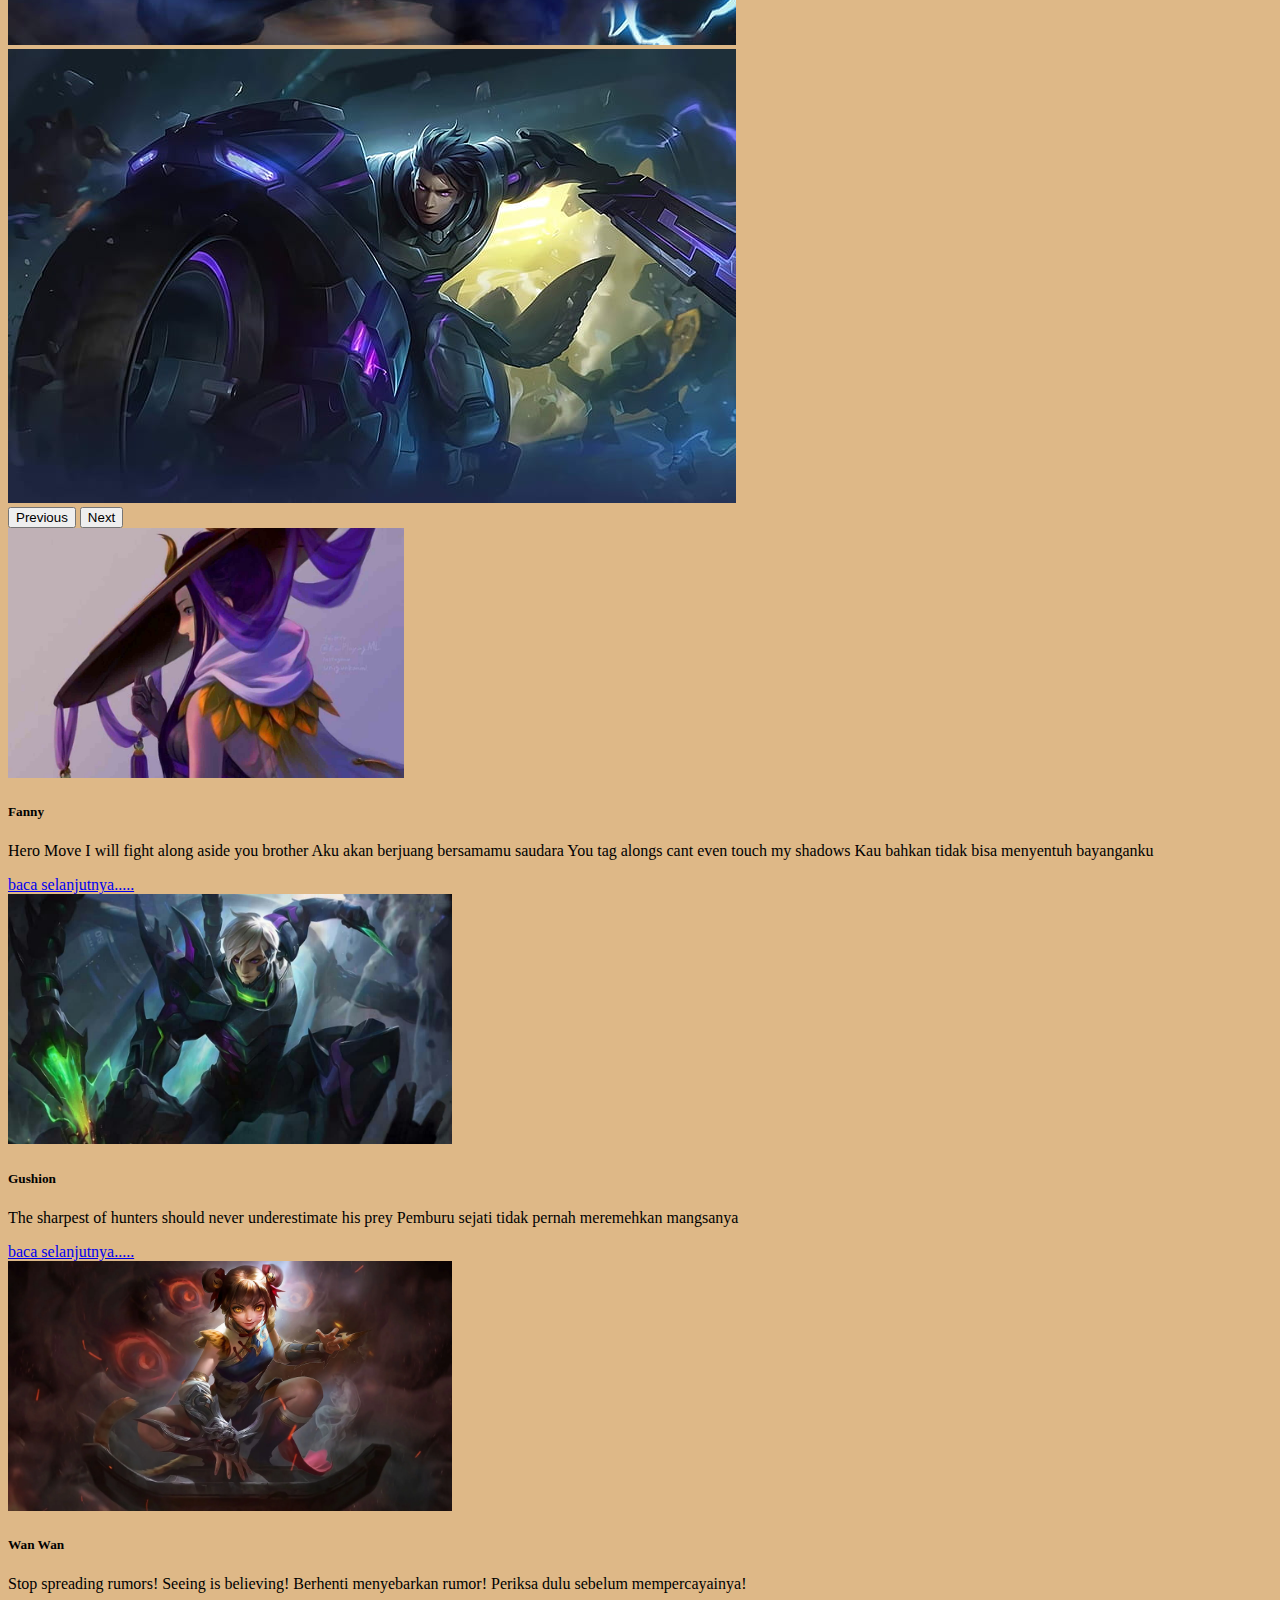
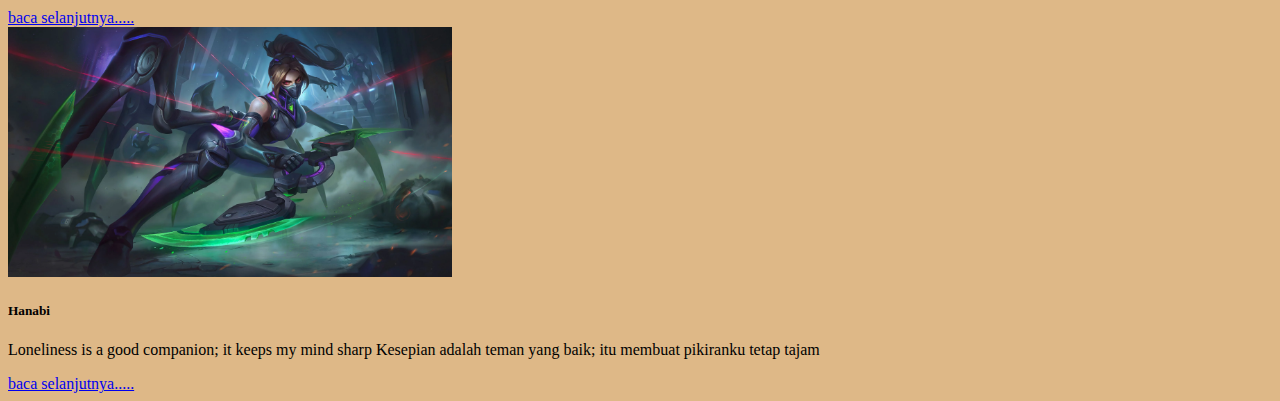
==== commit 9595cfd8: "update tugas jquery" ====
--- a/hello.html/index.html
+++ b/hello.html/index.html
@@ -98,8 +98,11 @@
             <img src="asset/img/Fanny.jpg" class="card-img-top" alt="fanny" height="250">
             <div class="card-body">
               <h5 class="card-title">Fanny</h5>
-              <p class="card-text">This is a longer card with supporting text below as a natural lead-in to additional content. 
-                This content is a little bit longer.</p>
+              <p class="card-text">Hero Move
+                I will fight along aside you brother
+                Aku akan berjuang bersamamu saudara
+                You tag alongs cant even touch my shadows
+                Kau bahkan tidak bisa menyentuh bayanganku</p>
                 <a href="#">baca selanjutnya.....</a>
             </div>
           </div>
@@ -109,8 +112,7 @@
             <img src="asset/img/gambar7.jpg" class="card-img-top" alt="gushion" height="250">
             <div class="card-body">
               <h5 class="card-title">Gushion</h5>
-              <p class="card-text">This is a longer card with supporting text below as a natural lead-in to additional content. 
-                This content is a little bit longer.</p>
+              <p class="card-text">The sharpest of hunters should never underestimate his prey	Pemburu sejati tidak pernah meremehkan mangsanya</p>
                 <a href="#">baca selanjutnya.....</a>
             </div>
           </div>
@@ -120,7 +122,8 @@
             <img src="asset/img/gambar9" class="card-img-top" alt="wan wan" height="250">
             <div class="card-body">
               <h5 class="card-title">Wan Wan</h5>
-              <p class="card-text">This is a longer card with supporting text below as a natural lead-in to additional content.</p>
+              <p class="card-text">Stop spreading rumors! Seeing is believing!
+                 Berhenti menyebarkan rumor! Periksa dulu sebelum mempercayainya!</p>
               <a href="#">baca selanjutnya.....</a>
             </div>
           </div>
@@ -130,8 +133,7 @@
             <img src="asset/img/gambar8" class="card-img-top" alt="hanabi" height="250">
             <div class="card-body">
               <h5 class="card-title">Hanabi</h5>
-              <p class="card-text">This is a longer card with supporting text below as a natural lead-in to additional content. 
-                This content is a little bit longer.</p>
+              <p class="card-text">Loneliness is a good companion; it keeps my mind sharp Kesepian adalah teman yang baik; itu membuat pikiranku tetap tajam</p>
                 <a href="#">baca selanjutnya.....</a>
             </div>
           </div>
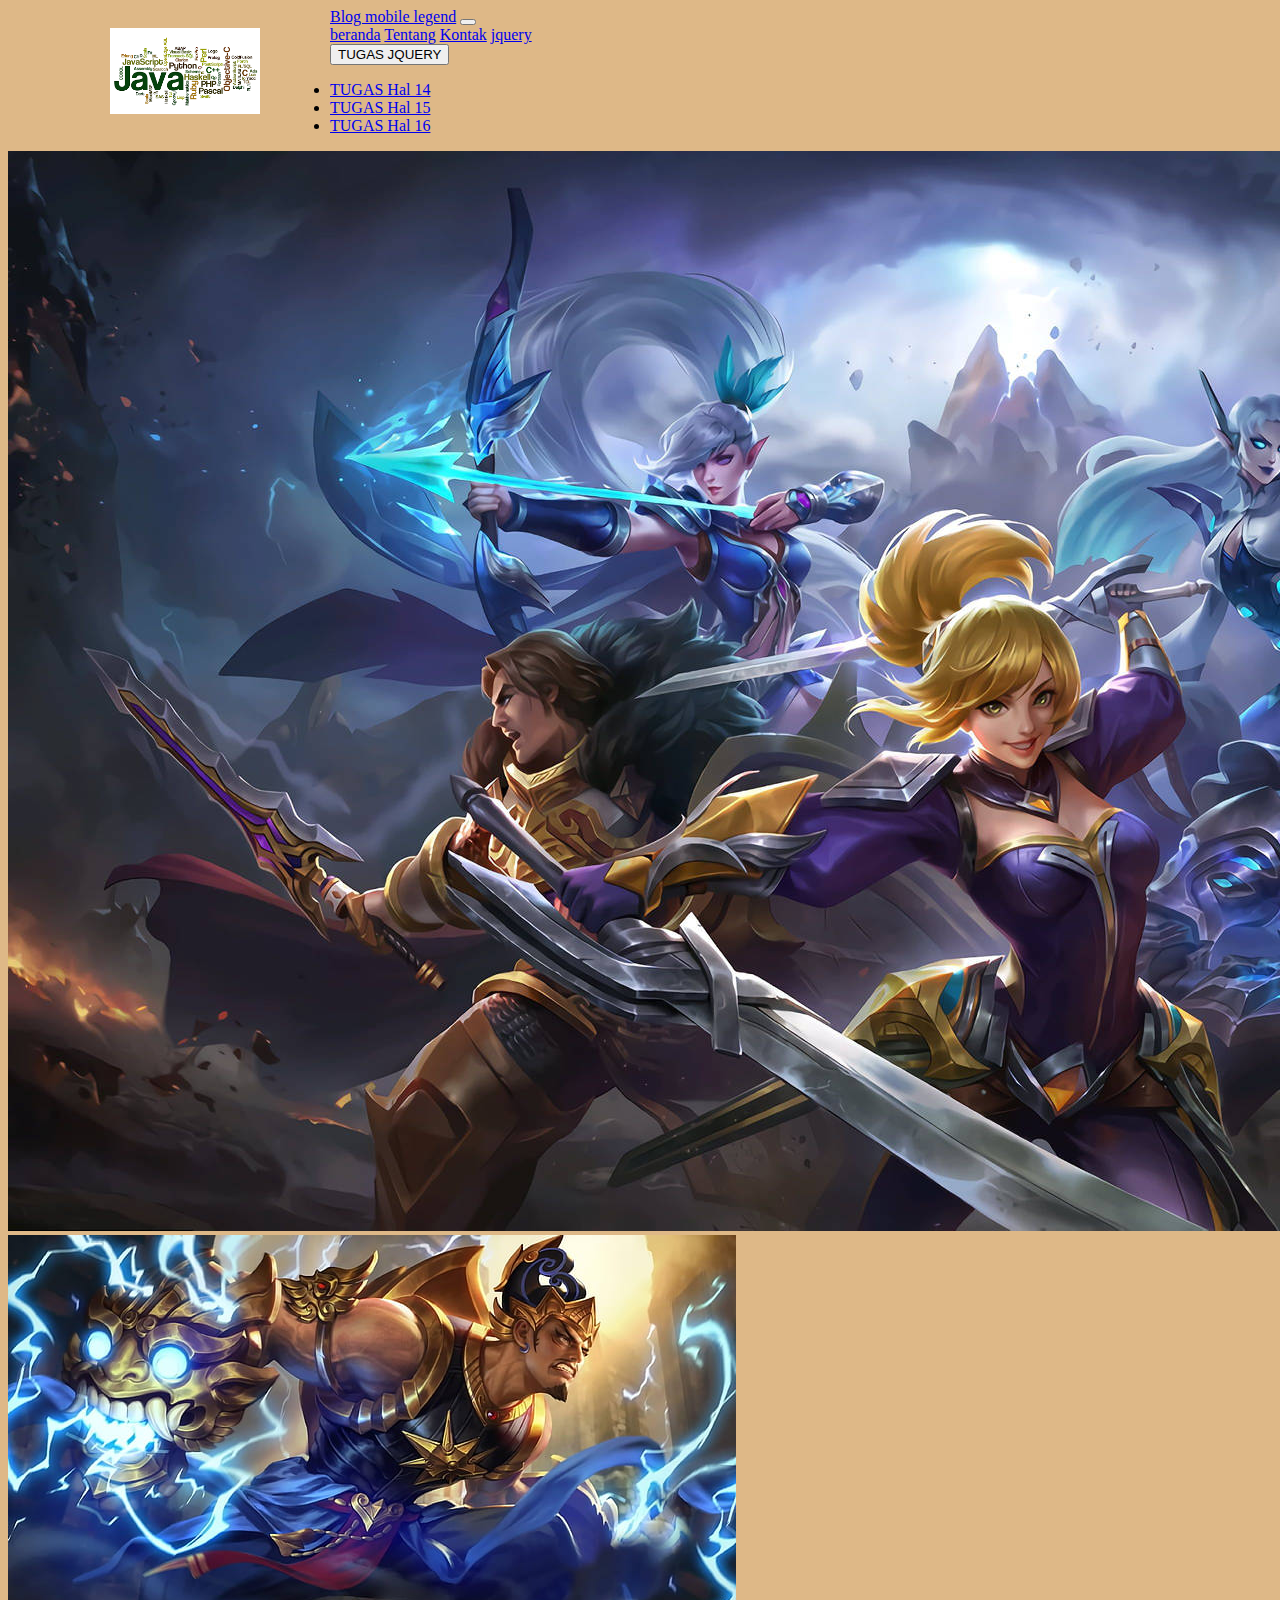
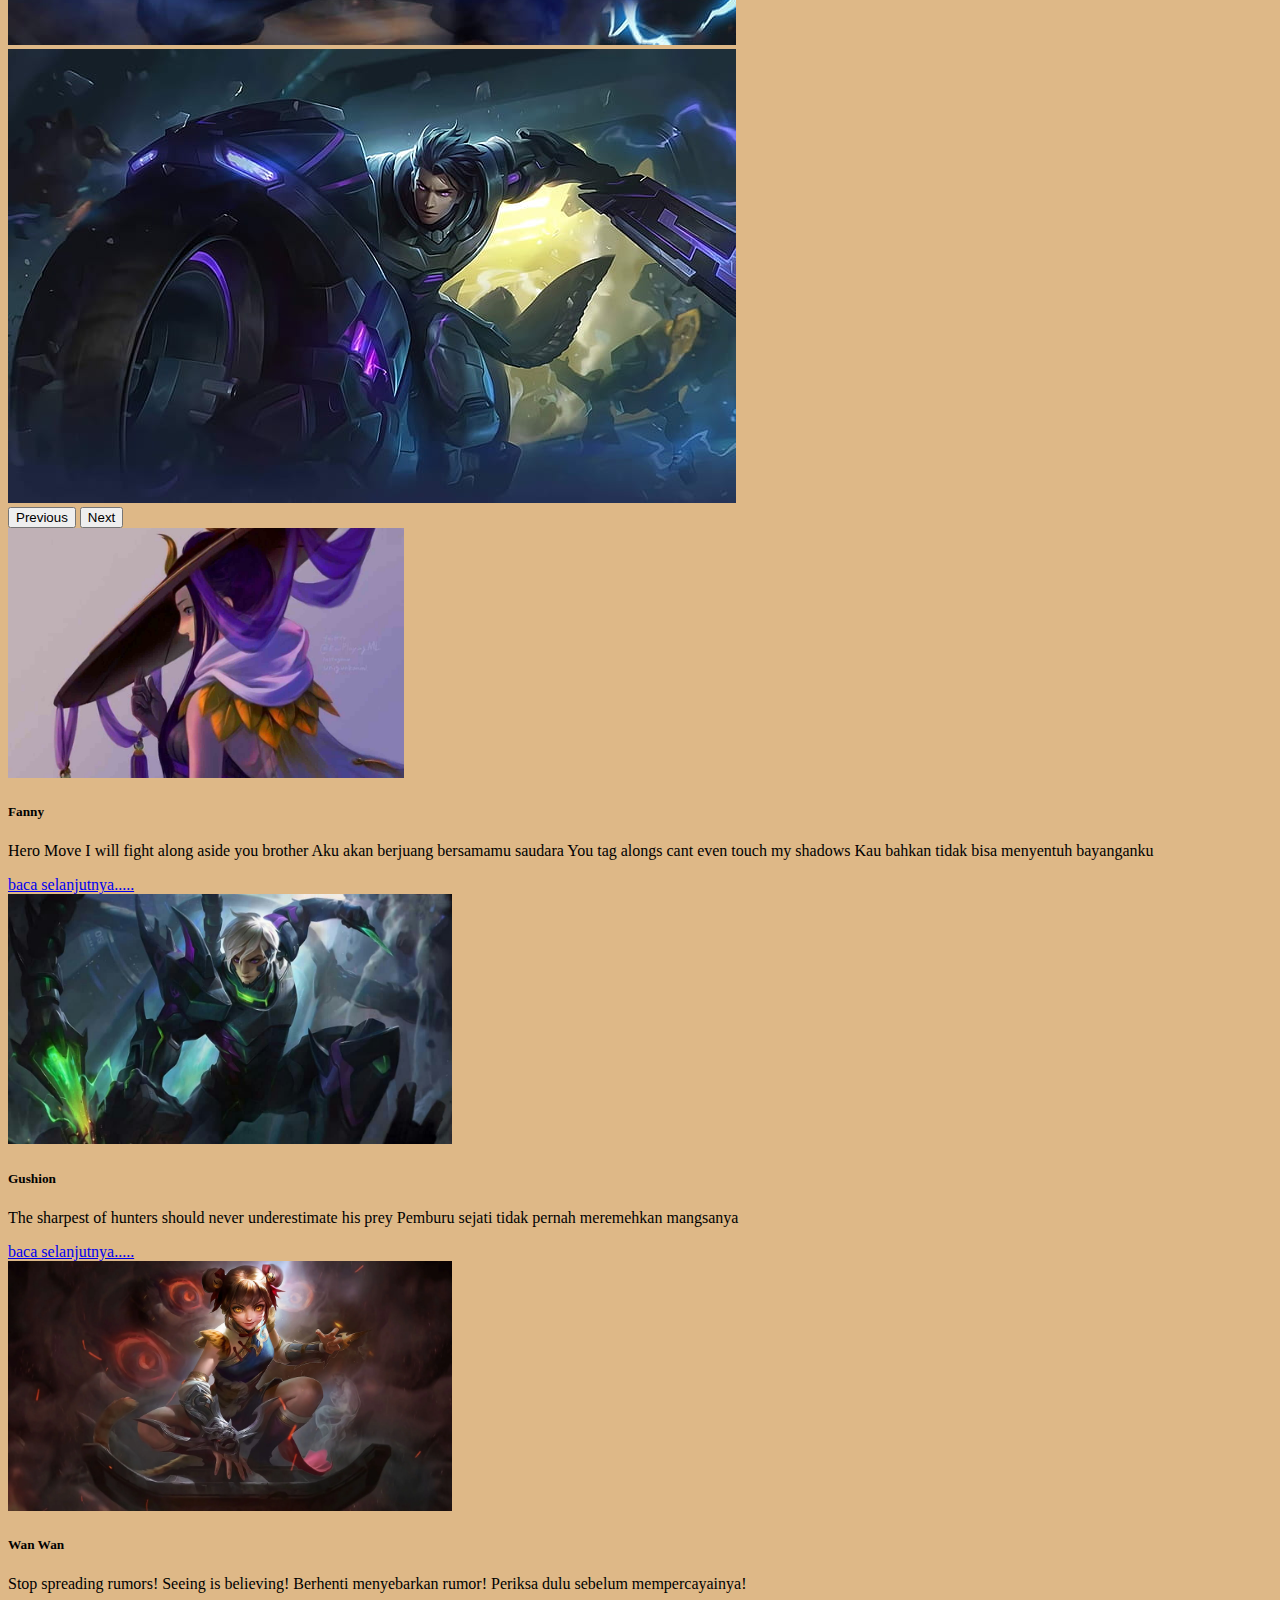
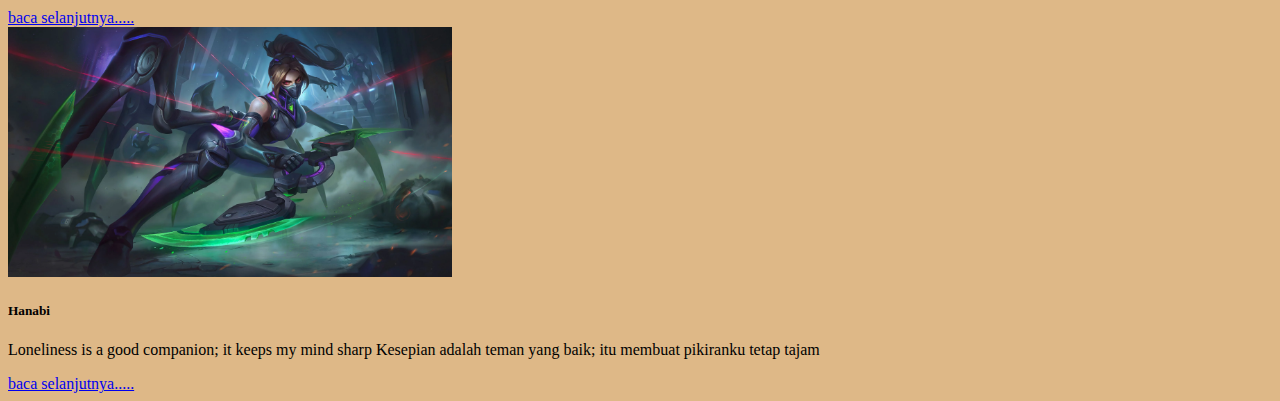
==== commit 5e76ea77: "tugas menambahkan dropdown" ====
--- a/hello.html/index.html
+++ b/hello.html/index.html
@@ -52,7 +52,7 @@
               <a class="nav-link active" aria-current="page" href="index.html">beranda</a>
               <a class="nav-link" href="tentang.html">Tentang</a>
               <a class="nav-link" href="kontak.html">Kontak</a>
-              <a class="nav-link" href="jquery.html">JQUERY</a>
+              <a class="nav-link" href="jquery.html">jquery</a>
             </div>
             <div class="dropdown">
                 <button class="btn btn-secondary dropdown-toggle" type="button" data-bs-toggle="dropdown" aria-expanded="false">
